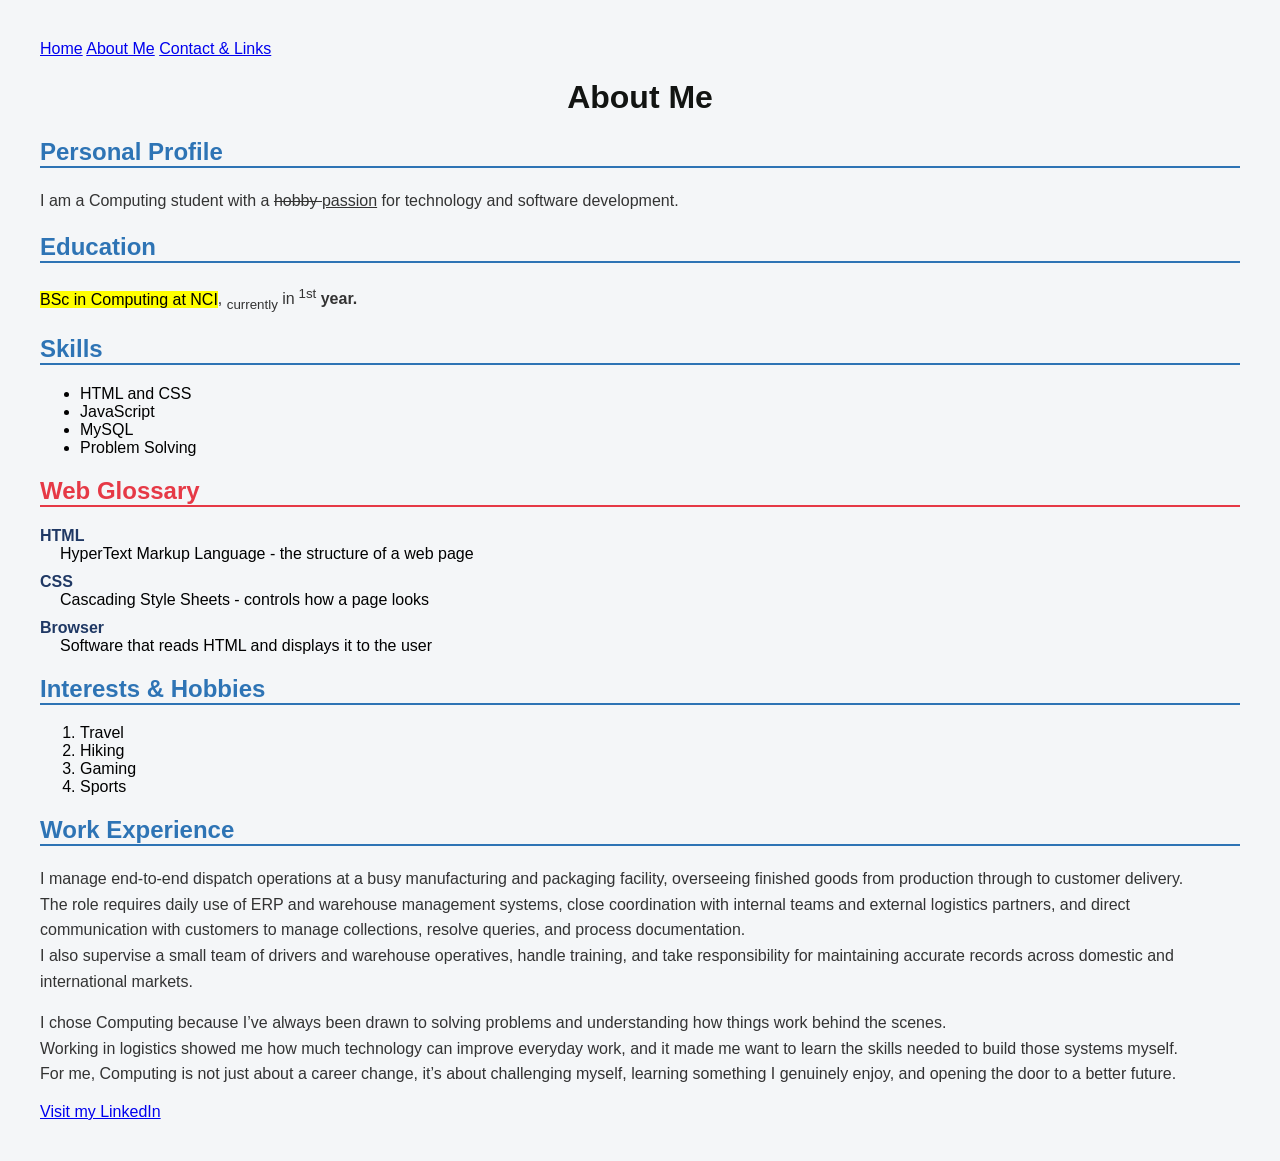
==== about.html @ d930d17e "Update and rename index.html to about.html" ====
<!DOCTYPE html>
<html lang="en">
<!-- Header section -->
<head>
	<meta charset="UTF-8">
	<title>About Me</title>
<!-- Style section-->
<style>
    body{
        background-color: #f4f6f8;
        font-family: Calibri, sans-serif;
        margin: 40px;
    }

    h1{
        color: #121412 ;
        text-align: center;
    }
    h2{
        color: #2E74B5;
        border-bottom: 2px solid #2e74B5;
    }
    p{
        color: #333333;
        font-size: 16px;
        line-height: 1.6;

    }
   


</style>




</head>
<body>



	<nav>
    <a href="index.html">Home</a>
    <a href="about.html">About Me</a>
    <a href="contact.html">Contact & Links</a>
  </nav>


<!--
<table>
    <tr>
        <th>My Projects</th>
        <th>Links</th>
        <th>Year</th>
    </tr>
    <tr>
        <td>Michal</td>
        <td>www.example.com</td>
        <td>2006</td>
    </tr>
</table>
-->


<!-- About me section -->
<h1>About Me</h1>

<h2>Personal Profile</h2>
<!-- Formating in paragraphs section -->
<p>I am a Computing student with a <del>hobby </del><ins>passion</ins> for technology and software development.</p>

<!-- Formating in paragraphs section -->
<h2>Education</h2>
<p><mark>BSc in Computing at NCI</mark>, <sub>currently</sub> in<sup> 1st</sup> <strong>year.</strong></p>


<h2>Skills</h2>
<!-- Unordered list section -->
<ul>

<li>HTML and CSS</li>
<li>JavaScript</li>
<li>MySQL</li>
<li>Problem Solving</li>
</ul>

<!-- Inline Style for this section -->
</ul>

<h2 style="color: #E63946; border-bottom: 2px solid #E63946;">Web Glossary</h2>

<dl style="margin-left: 0; font-size: 16px;">
    <dt style="font-weight: bold; color: #1F3864; margin-top: 10px;">HTML</dt>
    <dd style="margin-left: 20px; color: black;">HyperText Markup Language - the structure of a web page</dd>

    <dt style="font-weight: bold; color: #1F3864; margin-top: 10px;">CSS</dt>
    <dd style="margin-left: 20px; color: black;">Cascading Style Sheets - controls how a page looks</dd>

    <dt style="font-weight: bold; color: #1F3864; margin-top: 10px;">Browser</dt>
    <dd style="margin-left: 20px; color: black;">Software that reads HTML and displays it to the user</dd>
</dl>


<h2>Interests & Hobbies</h2>

<!-- Ordered list section -->
<ol>

<li>Travel</li>
<li>Hiking</li>
<li>Gaming</li>
<li>Sports</li>


</ol>

<h2>Work Experience</h2>

<p>I manage end-to-end dispatch operations at a busy manufacturing and packaging facility, overseeing finished goods from production through to customer delivery. <br>The role requires daily use of ERP and warehouse management systems, close coordination with internal teams and external logistics partners, and direct communication with customers to manage collections, resolve queries, and process documentation. <br>
I also supervise a small team of drivers and warehouse operatives, handle training, and take responsibility for maintaining accurate records across domestic and international markets.
</p>

<p> I chose Computing because I’ve always been drawn to solving problems and understanding how things work behind the scenes.<br> Working in logistics showed me how much technology can improve everyday work, and it made me want to learn the skills needed to build those systems myself. <br>For me, Computing is not just about a career change, it’s about challenging myself, learning something I genuinely enjoy, and opening the door to a better future.</p>

<a href="https://www.linkedin.com/in/michalszaroma/">Visit my LinkedIn</a>

</body>
</html>
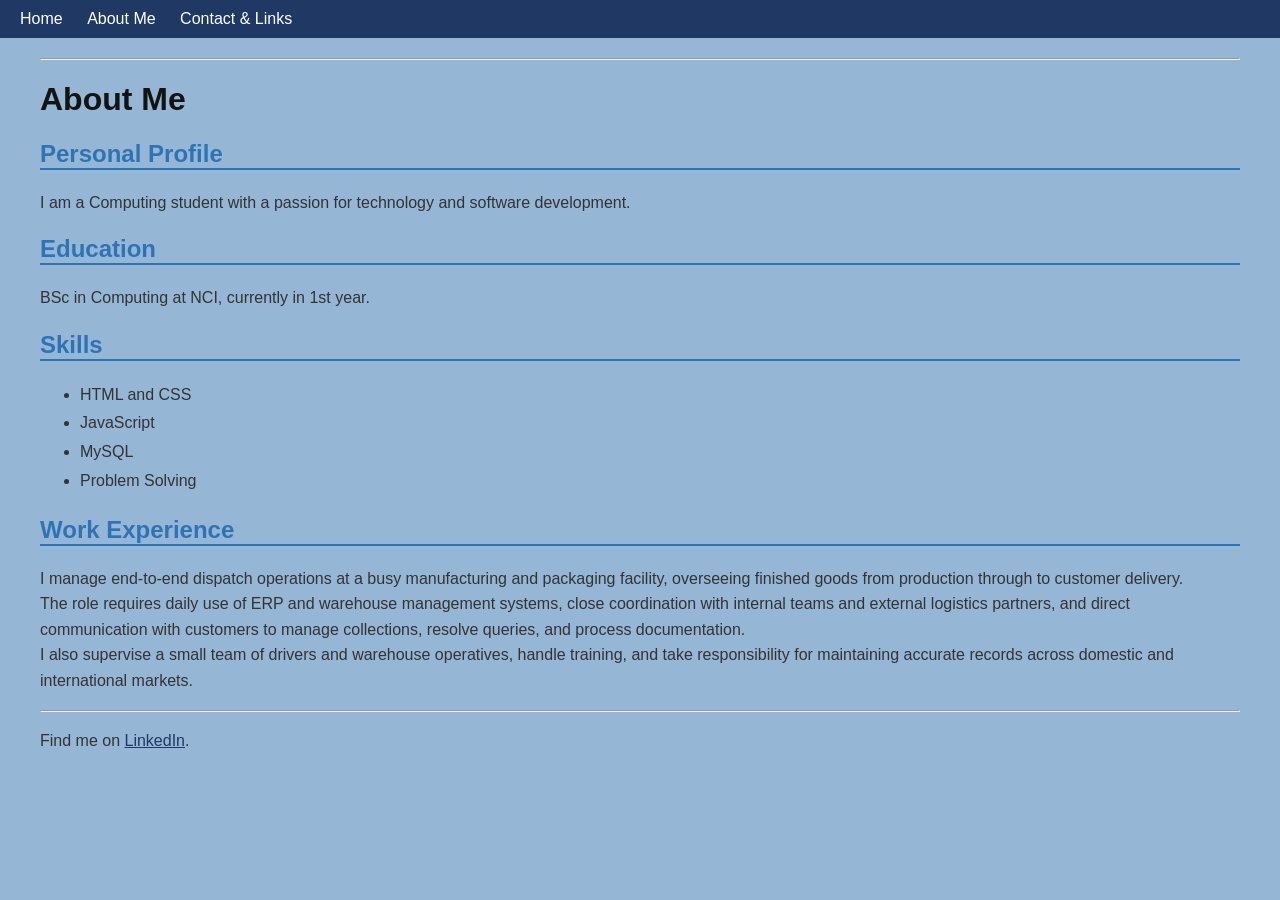
==== commit cb74a284: "All files updated" ====
--- a/about.html
+++ b/about.html
@@ -1,128 +1,52 @@
-<!DOCTYPE html>
-<html lang="en">
-<!-- Header section -->
-<head>
-	<meta charset="UTF-8">
-	<title>About Me</title>
-<!-- Style section-->
-<style>
-    body{
-        background-color: #f4f6f8;
-        font-family: Calibri, sans-serif;
-        margin: 40px;
-    }
-
-    h1{
-        color: #121412 ;
-        text-align: center;
-    }
-    h2{
-        color: #2E74B5;
-        border-bottom: 2px solid #2e74B5;
-    }
-    p{
-        color: #333333;
-        font-size: 16px;
-        line-height: 1.6;
-
-    }
-   
-
-
-</style>
-
-
-
-
-</head>
-<body>
-
-
-
-	<nav>
-    <a href="index.html">Home</a>
-    <a href="about.html">About Me</a>
-    <a href="contact.html">Contact & Links</a>
-  </nav>
-
-
-<!--
-<table>
-    <tr>
-        <th>My Projects</th>
-        <th>Links</th>
-        <th>Year</th>
-    </tr>
-    <tr>
-        <td>Michal</td>
-        <td>www.example.com</td>
-        <td>2006</td>
-    </tr>
-</table>
--->
-
-
-<!-- About me section -->
-<h1>About Me</h1>
-
-<h2>Personal Profile</h2>
-<!-- Formating in paragraphs section -->
-<p>I am a Computing student with a <del>hobby </del><ins>passion</ins> for technology and software development.</p>
-
-<!-- Formating in paragraphs section -->
-<h2>Education</h2>
-<p><mark>BSc in Computing at NCI</mark>, <sub>currently</sub> in<sup> 1st</sup> <strong>year.</strong></p>
-
-
-<h2>Skills</h2>
-<!-- Unordered list section -->
-<ul>
-
-<li>HTML and CSS</li>
-<li>JavaScript</li>
-<li>MySQL</li>
-<li>Problem Solving</li>
-</ul>
-
-<!-- Inline Style for this section -->
-</ul>
-
-<h2 style="color: #E63946; border-bottom: 2px solid #E63946;">Web Glossary</h2>
-
-<dl style="margin-left: 0; font-size: 16px;">
-    <dt style="font-weight: bold; color: #1F3864; margin-top: 10px;">HTML</dt>
-    <dd style="margin-left: 20px; color: black;">HyperText Markup Language - the structure of a web page</dd>
-
-    <dt style="font-weight: bold; color: #1F3864; margin-top: 10px;">CSS</dt>
-    <dd style="margin-left: 20px; color: black;">Cascading Style Sheets - controls how a page looks</dd>
-
-    <dt style="font-weight: bold; color: #1F3864; margin-top: 10px;">Browser</dt>
-    <dd style="margin-left: 20px; color: black;">Software that reads HTML and displays it to the user</dd>
-</dl>
-
-
-<h2>Interests & Hobbies</h2>
-
-<!-- Ordered list section -->
-<ol>
-
-<li>Travel</li>
-<li>Hiking</li>
-<li>Gaming</li>
-<li>Sports</li>
-
-
-</ol>
-
-<h2>Work Experience</h2>
-
-<p>I manage end-to-end dispatch operations at a busy manufacturing and packaging facility, overseeing finished goods from production through to customer delivery. <br>The role requires daily use of ERP and warehouse management systems, close coordination with internal teams and external logistics partners, and direct communication with customers to manage collections, resolve queries, and process documentation. <br>
-I also supervise a small team of drivers and warehouse operatives, handle training, and take responsibility for maintaining accurate records across domestic and international markets.
-</p>
-
-<p> I chose Computing because I’ve always been drawn to solving problems and understanding how things work behind the scenes.<br> Working in logistics showed me how much technology can improve everyday work, and it made me want to learn the skills needed to build those systems myself. <br>For me, Computing is not just about a career change, it’s about challenging myself, learning something I genuinely enjoy, and opening the door to a better future.</p>
-
-<a href="https://www.linkedin.com/in/michalszaroma/">Visit my LinkedIn</a>
-
-</body>
-</html>
+<!DOCTYPE html>
+<html lang="en">
+<head>
+  <meta charset="UTF-8">
+  <meta name="viewport" content="width=device-width, initial-scale=1.0">
+  <title>Michal Szaroma - About Me</title>
+  <link rel="stylesheet" href="css/styles.css">
+</head>
+<body>
+
+  <!-- Navigation -->
+  <nav>
+    <a href="index.html">Home</a>
+    <a href="about.html">About Me</a>
+    <a href="contact.html">Contact &amp; Links</a>
+  </nav>
+
+  <hr>
+
+  <!-- Page heading -->
+  <h1>About Me</h1>
+
+  <!-- Personal Profile -->
+  <h2>Personal Profile</h2>
+  <p>I am a Computing student with a passion for technology and software development.</p>
+
+  <!-- Education -->
+  <h2>Education</h2>
+  <p>BSc in Computing at NCI, currently in 1st year.</p>
+
+  <!-- Skills -->
+  <h2>Skills</h2>
+  <!-- Unordered list -->
+  <ul>
+    <li>HTML and CSS</li>
+    <li>JavaScript</li>
+    <li>MySQL</li>
+    <li>Problem Solving</li>
+  </ul>
+
+  <!-- Work Experience -->
+  <h2>Work Experience</h2>
+  <p>I manage end-to-end dispatch operations at a busy manufacturing and packaging facility, overseeing finished goods from production through to customer delivery.<br>
+  The role requires daily use of ERP and warehouse management systems, close coordination with internal teams and external logistics partners, and direct communication with customers to manage collections, resolve queries, and process documentation.<br>
+  I also supervise a small team of drivers and warehouse operatives, handle training, and take responsibility for maintaining accurate records across domestic and international markets.</p>
+
+  <hr>
+
+  <p>Find me on <a href="https://www.linkedin.com/in/michalszaroma/" target="_blank">LinkedIn</a>.</p>
+
+</body>
+</html>
--- a/css/styles.css
+++ b/css/styles.css
@@ -0,0 +1,51 @@
+/* ===== Global body styles ===== */
+body {
+  background-color: #96B6D6;
+  font-family: Calibri, sans-serif;
+  margin: 40px;
+}
+
+/* ===== Headings ===== */
+h1 { color: #121412; text-align: left; }
+
+h2 {
+  color: #2E74B5;
+  border-bottom: 2px solid #2E74B5;
+}
+
+/* ===== Paragraphs ===== */
+p { color: #333333; font-size: 16px; line-height: 1.6; }
+
+/* ===== Navigation ===== */
+nav {
+  background-color: #1F3864;
+  padding: 10px 20px;
+  margin: -40px -40px 20px -40px;
+}
+nav a { color: white; text-decoration: none; margin-right: 20px; font-size: 16px; }
+nav a:hover { color: #96B6D6; }
+
+/* ===== Lists ===== */
+ul, ol { color: #333333; font-size: 16px; line-height: 1.8; }
+
+/* ===== Description list ===== */
+dl { margin-left: 0; font-size: 16px; }
+dt { font-weight: bold; color: #1F3864; margin-top: 10px; }
+dd { margin-left: 20px; color: #333333; }
+
+/* ===== Table (Lab 3) ===== */
+table { border-collapse: collapse; width: 100%; margin: 20px 0; }
+th, td { border: 1px solid #cccccc; padding: 10px; text-align: left; }
+th { background-color: #1F3864; color: white; }
+tr:nth-child(even) { background-color: #f2f2f2; }
+
+/* ===== Video & iframe (Lab 3) ===== */
+video { max-width: 100%; height: auto; }
+iframe { max-width: 100%; }
+
+/* ===== Images ===== */
+img { border-radius: 8px; display: block; margin-bottom: 10px; }
+
+/* ===== Links ===== */
+a { color: #1F3864; }
+a:hover { color: #2E74B5; }
